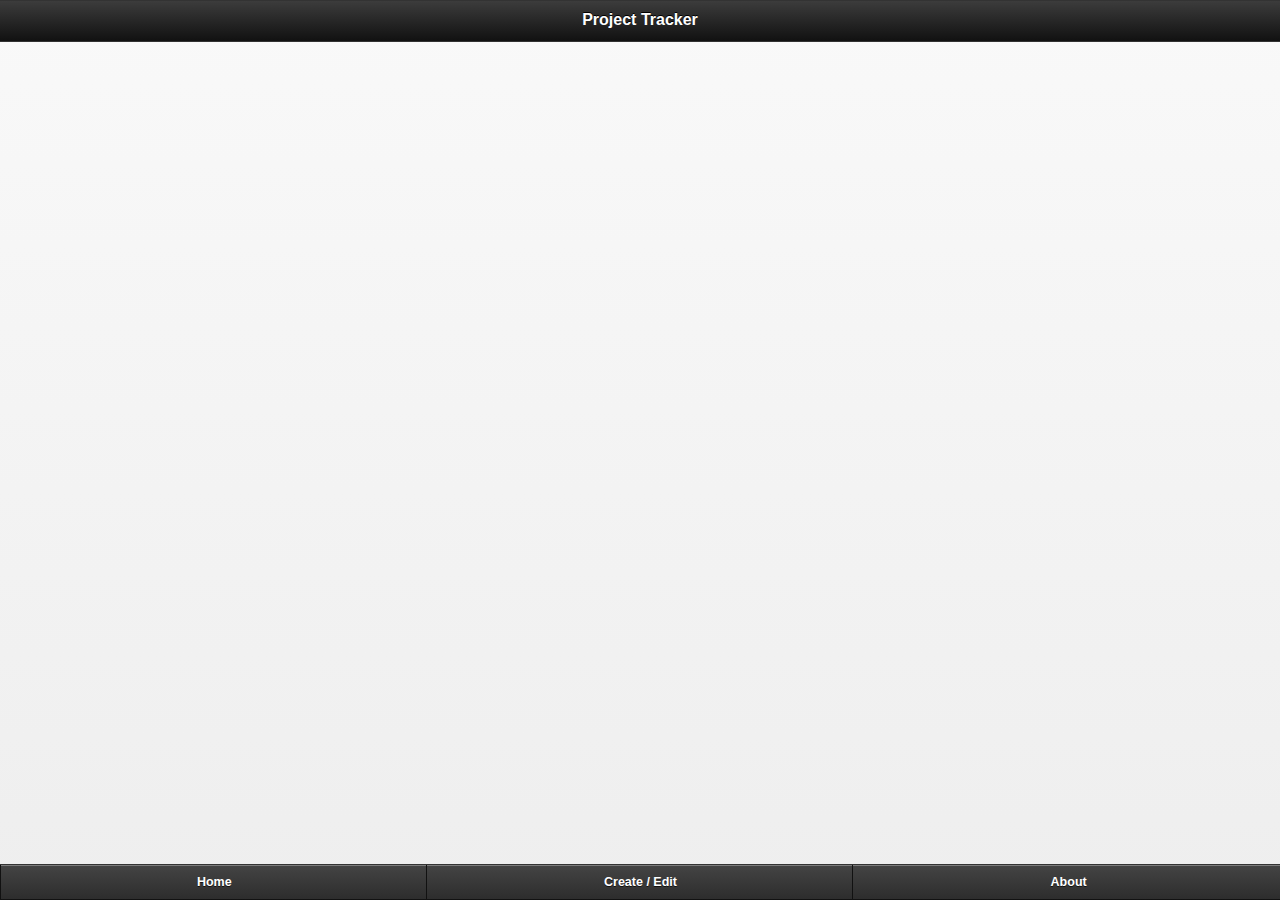
==== Week02/index.html @ 47bc6747 "added date.js for date manipulation" ====
<!--
	Author: Deus Duke
	Term: ASDI 1306
	Assignment Details: Week 02 Project
-->

<!DOCTYPE html>
<html>
<head>
	<meta charset="UTF-8">

	<link rel="stylesheet" href="css/jquery.mobile-1.3.1.min.css">
	<link rel="stylesheet" href="css/main.css">

	<script src="scripts/jquery-1.10.1.min.js"></script>
	<script src="scripts/jquery.mobile-1.3.1.min.js"></script>
	<script src="scripts/yaml.js"></script>
	<script src="scripts/date.js"></script>
	<script src="scripts/main.js"></script>

	<title>Project Tracker</title>
</head>
<body>
	<section id="pgHome" data-role="page">
		<header data-role="header">
			<h1>Project Tracker</h1>
		</header>
		
		<div data-role="content">
			<ul id="main_list">
			</ul>
		</div>

		<footer data-role="footer" data-position="fixed">
			<nav data-role="navbar">
				<ul>
					<li>
						<a href="#" data-role="button">Home</a>
					</li>
					<li>
						<a id="btnGoCreate" href="#pgCreate" data-role="button">Create / Edit</a>
					</li>
					<li>
						<a href="#pgAbout" data-role="button">About</a>
					</li>
				</ul>
			</nav>
		</footer>
	</section>

	<section id="pgCreate" data-role="page">
		<header data-role="header">
			<h1>Project Tracker</h1>
		</header>
		
		<div data-role="content">
			<form action=".">
				<label for="name">Project Name*</label>
				<input id="name" type="text" placeholder="Enter Project Name">

				<label for="start_date">Start Date</label>
				<input type="date" id="start_date">
				
				<label for="due_date">Due Date</label>
				<input type="date" id="due_date">

				<label for="priority">Priority</label>
				<input type="range" id="priority" value="3" min="1" max="5">

				<label for="description">Project Description</label>
				<textarea id="description" placeholder="Enter a Project Description"></textarea>

				<br>
				<br>
				<br>

				<a href="" data-role="button">Cancel</a>
				<input id="btnSave" type="button" value="Create" data-role="button">
			</form>
		</div>

		<footer data-role="footer" data-position="fixed">
			<nav data-role="navbar">
				<ul>
					<li>
						<a href="#pgHome" data-role="button">Home</a>
					</li>
					<li>
						<a id="btnGoCreate" href="#" data-role="button">Create / Edit</a>
					</li>
					<li>
						<a href="#pgAbout" data-role="button">About</a>
					</li>
				</ul>
			</nav>
		</footer>
	</section>

	<section id="pgAbout" data-role="page">
		<header data-role="header">
			<h1>Project Tracker</h1>
		</header>
		
		<div data-role="content">
			<h3>About</h3>
            
            <p>
                Welcome to Project Tracker. 
                This app is intended to help with the tracking of project for 
                small teams and businesses. For more information or assistance
                please contact 
                <a>deusduke@fullsail.edu</a>.
            </p>
		</div>

		<footer data-role="footer" data-position="fixed">
			<nav data-role="navbar">
				<ul>
					<li>
						<a href="#pgHome" data-role="button">Home</a>
					</li>
					<li>
						<a id="btnGoCreate" href="#pgCreate" data-role="button">Create / Edit</a>
					</li>
					<li>
						<a href="#" data-role="button">About</a>
					</li>
				</ul>
			</nav>
		</footer>
	</section>
	
</body>
</html>
---- Week02/css/main.css ----
/**
 * Deus Duke
 * ASDI 1306
 * Week 02
 */
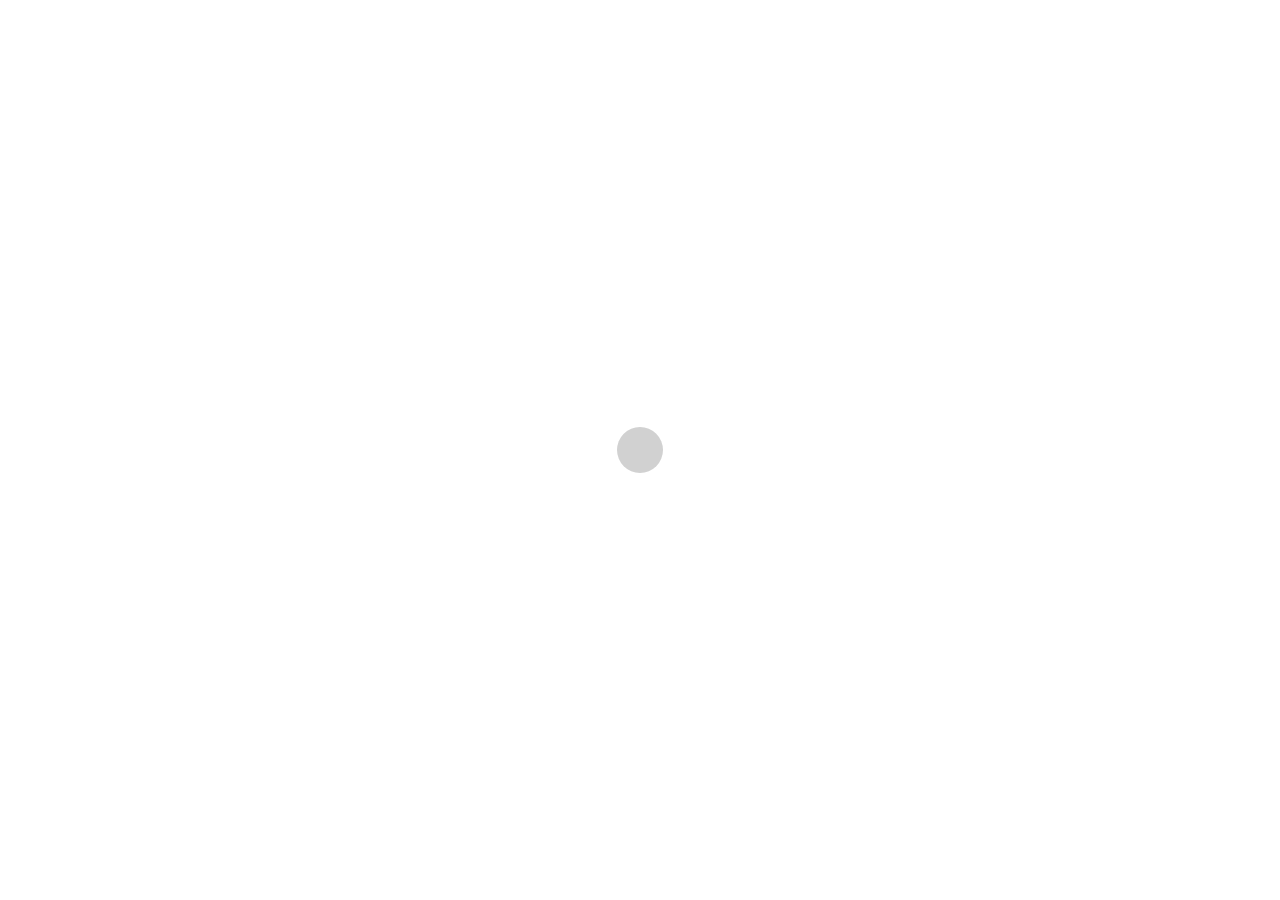
==== commit 5011eff9: "open / close li functionality working" ====
--- a/Week02/index.html
+++ b/Week02/index.html
@@ -27,7 +27,7 @@
 		</header>
 		
 		<div data-role="content">
-			<ul id="main_list">
+			<ul id="main_list" data-role="listview">
 			</ul>
 		</div>
 
@@ -54,7 +54,7 @@
 		</header>
 		
 		<div data-role="content">
-			<form action=".">
+			<form action="" method="post">
 				<label for="name">Project Name*</label>
 				<input id="name" type="text" placeholder="Enter Project Name">
 
